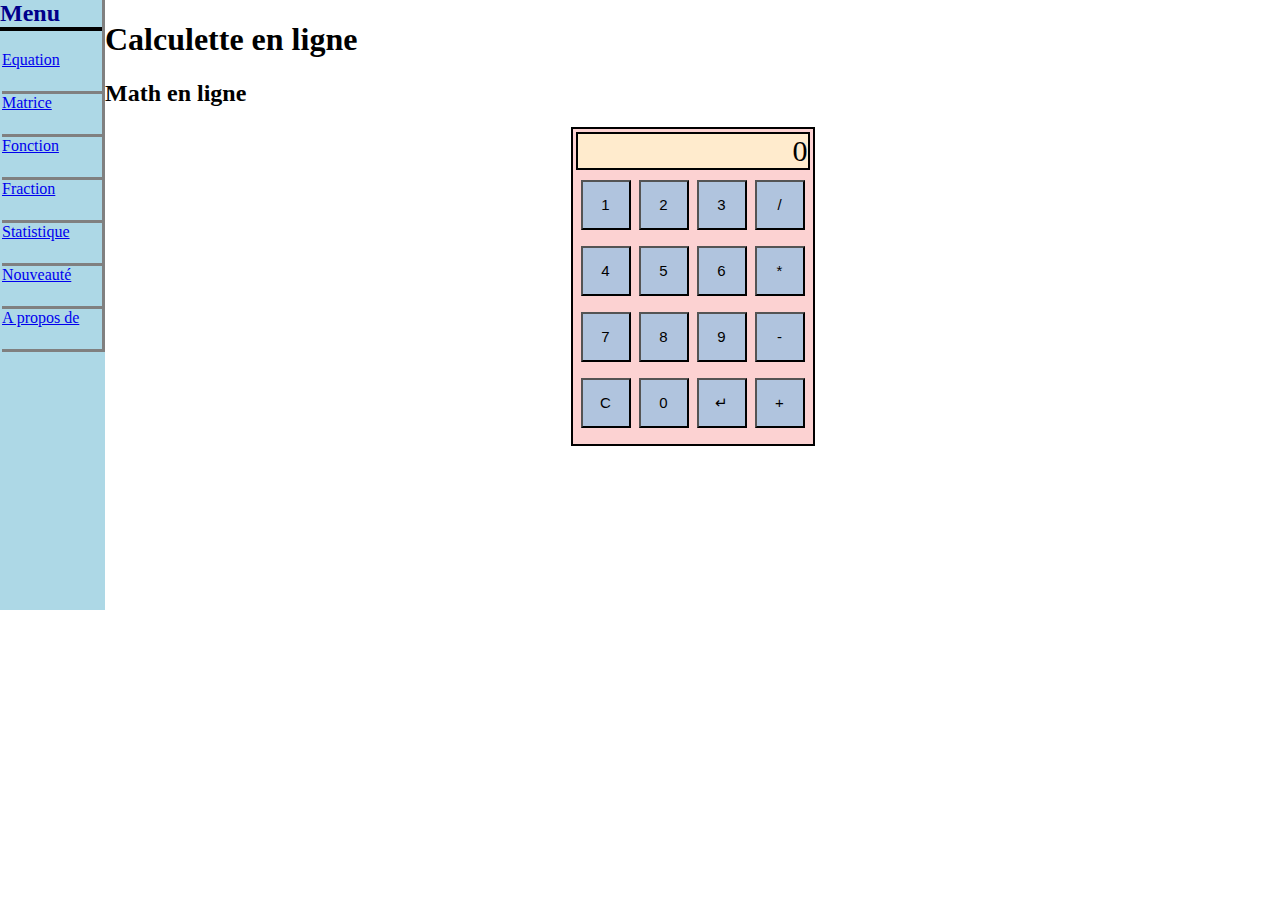
==== calculator.html @ 00eec7a9 "Add files via upload" ====
<!DOCTYPE html>
<html>
    <head>
        <title>Calculatrice en ligne</title>
        <link rel="icon" type="image/png" href="calculette.png">
        <script>
            var stock = 0;
            var operation = "";
            var autre = null;
            var isoperable = false;
            function affiche(event)
            {
                isoperable = (operation != "");
                stock = stock * 10 + ((event.name=="1") ? 1 : ((event.name=="2") ? 2 : ((event.name=="3") ? 3 : ((event.name=="4") ? 4 : ((event.name=="5") ? 5 : ((event.name=="6") ? 6 : ((event.name=="7") ? 7 : ((event.name=="8") ? 8 : ((event.name=="9") ? 9 : 0)))))))));
                document.querySelector("#Result").innerText = stock;
            }
            function calcul(event)
            {
                if (event.name=="Clear")
                {
                    if (stock == 0)
                    {
                        autre = null;
                        operation = "";
                    }
                    stock = 0;
                    document.querySelector("#Result").innerText = '0';
                }
                else if (event.name=="Enter")
                {
                    document.querySelector("#Result").innerText = ope();
                }
                else
                {
                    if (isoperable)
                    {
                        document.querySelector("#Result").innerText = ope();
                    }
                    if (stock != null)
                        autre = stock;
                    stock = 0;
                    operation = event.name;
                }
            }
            function ope()
            {
                if (operation=="+")
                {
                    autre += stock;
                }
                else if (operation=="-")
                {
                    autre -= stock;
                }
                else if (operation=="*")
                {
                    autre *= stock;
                }
                else if (operation=="/")
                {
                    autre /= stock;
                }
                stock = null;
                operation = "";

                return autre;
            }
        </script>
        <style>
            body{
                position: relative;
                margin: 0px;
            }
            button{
                width: 50px;
                height: 50px;
                margin-left: 2px;
                margin-right: 2px;
                background-color: lightsteelblue;
                text-decoration: black;
                font-size: 15px;
            }
            div#menu-bar{
                background-color: lightblue;
                float: left;
                height: 610px;
            }
            div#main{
                overflow: hidden;
            }
            div#menu-container{
                border-right: solid gray;
            }
            div#menu-container h2{
                margin-top: 0px;
                color: darkblue;
                border-bottom: 4px solid black;
            }
            nav ul{
                padding: 0px;
                margin-left: 2px;
                list-style-type: none;
            }
            nav li{
                width: 100px;
                height: 40px;
                padding: 0px;
                margin: 0px;
                border-bottom: solid gray;
            }
            .calculette{
                display: block;
                border:2px solid black;
                background-color: rgb(252, 210, 210);
                margin-left: auto;
                margin-right: auto;
                width: 15em;
                text-align: center;
            }
            .text_result{
                border: 2px solid black;
                margin: 3px;
                margin-bottom: 10px;
                font-size: 30px;
                background-color: blanchedalmond;
                text-align: right;
            }
        </style>
    </head>
    <body>
        <div id="menu-bar">
            <div id="menu-container">
                <h2>Menu</h2>
                <nav>
                    <ul>
                        <li><a href="none.html">Equation</a></li>
                        <li><a href="none.html">Matrice</a></li>
                        <li><a href="none.html">Fonction</a></li>
                        <li><a href="none.html">Fraction</a></li>
                        <li><a href="none.html">Statistique</a></li>
                        <li><a href="none.html">Nouveauté</a></li>
                        <li><a href="none.html">A propos de</a></li>
                    </ul>
                </nav>
            </div>
        </div>
        <div id="main">
            <h1>Calculette en ligne</h1>
            <h2>Math en ligne</h2>
            <div class="calculette">
                <p class="text_result" id="Result">0</p>
                <button onclick="affiche(this)" name="1">1</button>
                <button onclick="affiche(this)" name="2">2</button>
                <button onclick="affiche(this)" name="3">3</button>
                <button onclick="calcul(this)" name="/">/</button>
                <p></p>
                <button onclick="affiche(this)" name="4">4</button>
                <button onclick="affiche(this)" name="5">5</button>
                <button onclick="affiche(this)" name="6">6</button>
                <button onclick="calcul(this)" name="*">*</button>
                <p></p>
                <button onclick="affiche(this)" name="7">7</button>
                <button onclick="affiche(this)" name="8">8</button>
                <button onclick="affiche(this)" name="9">9</button>
                <button onclick="calcul(this)" name="-">-</button>
                <p></p>
                <button onclick="calcul(this)" name="Clear">C</button>
                <button onclick="affiche(this)" name="0">0</button>
                <button onclick="calcul(this)" name="Enter">↵</button>
                <button onclick="calcul(this)" name="+">+</button>
                <p></p>
            </div>
        </div>
    </body>
</html>
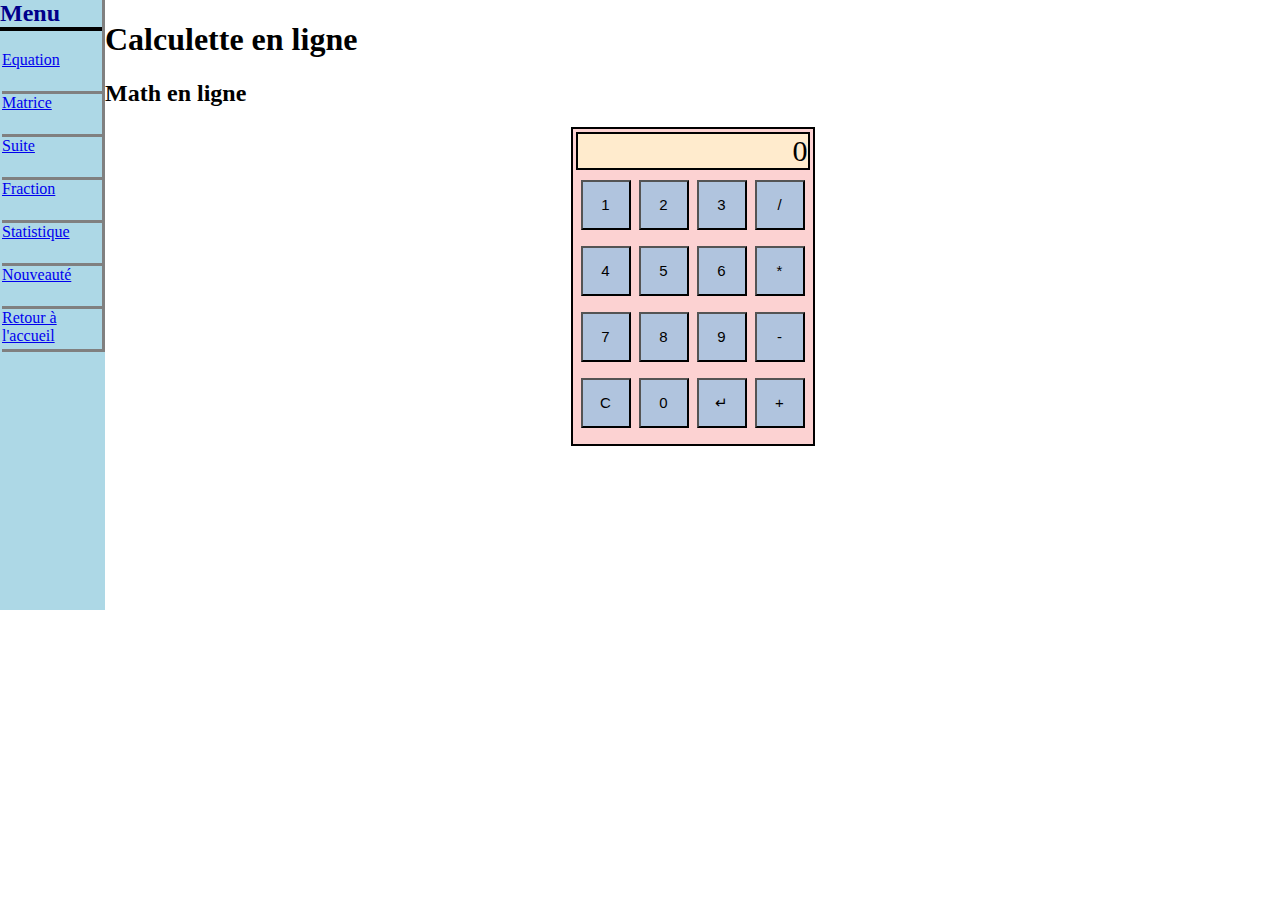
==== commit a5d06eff: "Update calculator.html" ====
--- a/calculator.html
+++ b/calculator.html
@@ -80,6 +80,9 @@
                 text-decoration: black;
                 font-size: 15px;
             }
+            button:hover {
+                background-color: steelblue;
+            }
             div#menu-bar{
                 background-color: lightblue;
                 float: left;
@@ -135,11 +138,11 @@
                     <ul>
                         <li><a href="none.html">Equation</a></li>
                         <li><a href="none.html">Matrice</a></li>
-                        <li><a href="none.html">Fonction</a></li>
+                        <li><a href="suite.html">Suite</a></li>
                         <li><a href="none.html">Fraction</a></li>
                         <li><a href="none.html">Statistique</a></li>
                         <li><a href="none.html">Nouveauté</a></li>
-                        <li><a href="none.html">A propos de</a></li>
+                        <li><a href="none.html">Retour à l'accueil</a></li>
                     </ul>
                 </nav>
             </div>
@@ -172,4 +175,4 @@
             </div>
         </div>
     </body>
-</html>+</html>
